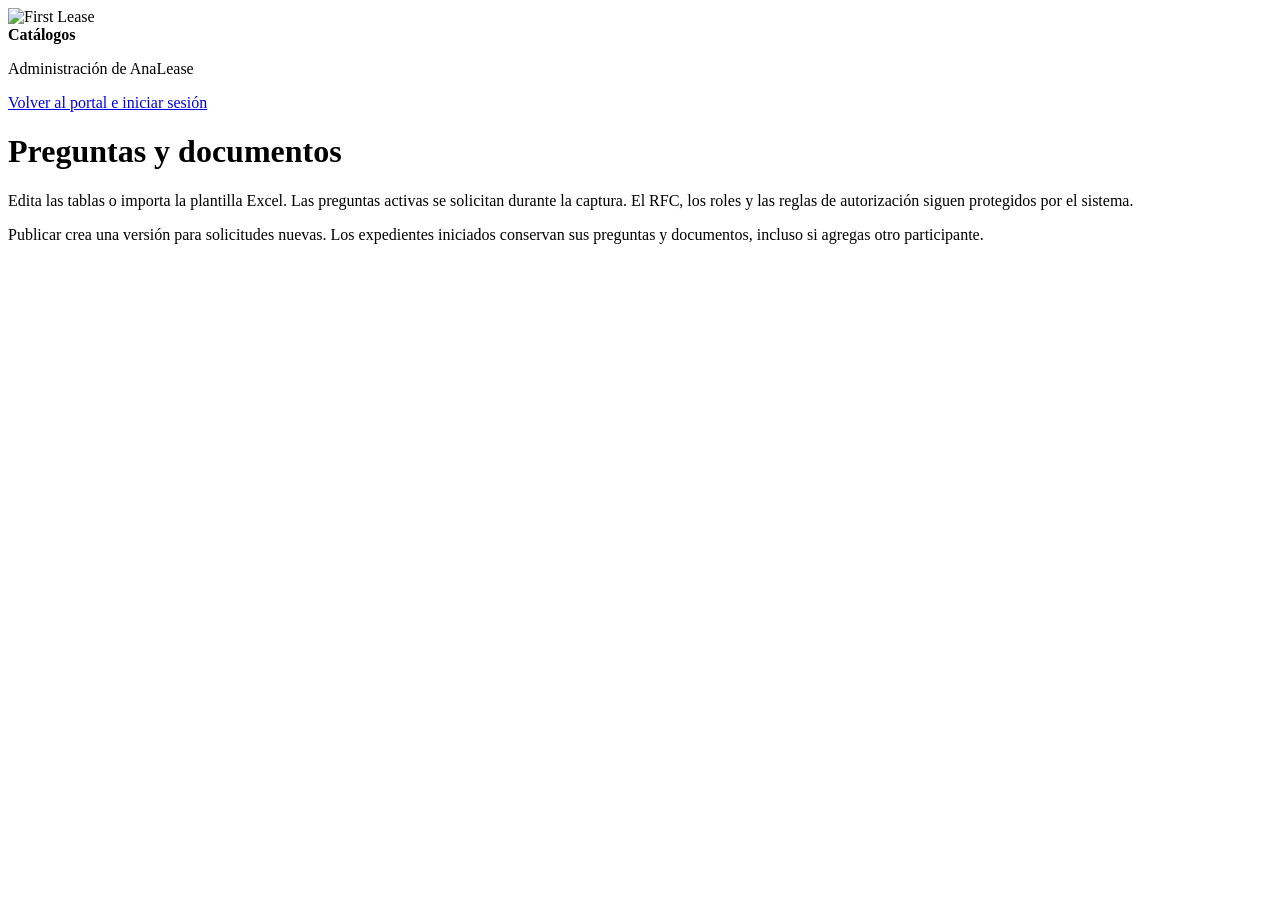
==== static/admin.html @ 68d4a722 "Add private versioned question and document catalogues and restore capture progress" ====
<!doctype html><html lang="es"><head><meta charset="utf-8"><meta name="viewport" content="width=device-width,initial-scale=1"><title>First Lease · Catálogos AnaLease</title><link rel="stylesheet" href="/app.css"></head><body><main class="admin-main"><header><div class="brand-row"><img class="brand-logo" src="/firstlease-logo.png" alt="First Lease"><div class="portal-brand"><div><strong>Catálogos</strong><p>Administración de AnaLease</p></div></div></div><a href="/">Volver al portal e iniciar sesión</a></header><h1>Preguntas y documentos</h1><p>Edita las tablas o importa la plantilla Excel. Las preguntas activas se solicitan durante la captura. El RFC, los roles y las reglas de autorización siguen protegidos por el sistema.</p><p>Publicar crea una versión para solicitudes nuevas. Los expedientes iniciados conservan sus preguntas y documentos, incluso si agregas otro participante.</p><p id="admin-status" role="status"></p><section id="admin-editor" hidden><div class="admin-toolbar"><a href="/admin/catalog/template.xlsx">Descargar Excel actual</a><label>Importar Excel (.xlsx, máximo 1 MB)<input id="catalog-file" type="file" accept=".xlsx"></label><button id="import-catalog" class="secondary">Cargar vista previa</button><button id="reload-catalog" class="secondary">Descartar borrador y recargar</button></div><p>Para usar códigos nuevos de preguntas, completa primero el ajuste único del nodo de contexto en n8n.</p><p id="catalog-version"></p><label>Recuperar una versión como borrador <select id="catalog-history"></select></label><button id="restore-catalog" class="secondary">Recuperar borrador</button><h2>Preguntas</h2><p>Los códigos son identificadores estables. Para quitar una pregunta, desactívala. Las opciones de listas se separan con |. “Copiar de” permite reutilizar otro campo del mismo participante cuando el usuario lo indica.</p><button id="add-question" class="secondary">Agregar pregunta</button><div id="fields-table" class="table-scroll"></div><h2>Documentos</h2><p>PF/PM corresponde al tipo del solicitante o aval. En RepresentanteLegal, PM identifica su participación en una empresa. Accionista conserva plantillas para una etapa posterior; ese rol aún no se captura.</p><button id="add-document" class="secondary">Agregar documento</button><div id="documents-table" class="table-scroll"></div><div class="admin-toolbar"><button id="preview-catalog">Validar y ver resumen</button><button id="publish-catalog" disabled>Publicar versión para solicitudes nuevas</button></div><div id="catalog-preview" aria-live="polite"></div></section></main><script src="/admin.js" defer></script></body></html>
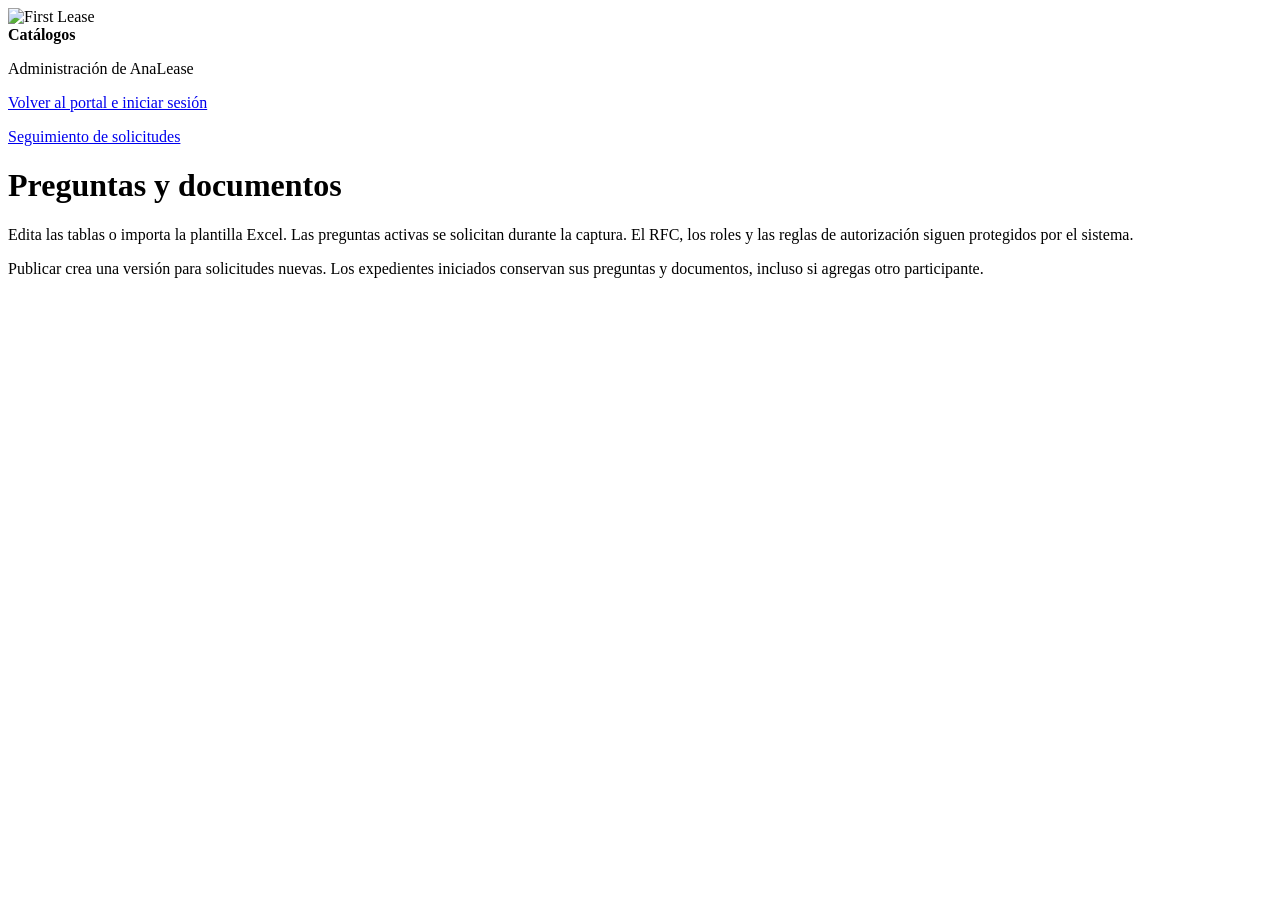
==== commit 522dd274: "Add private intake follow-up, submission notices and post-submission document completion" ====
--- a/static/admin.html
+++ b/static/admin.html
@@ -1 +1 @@
-<!doctype html><html lang="es"><head><meta charset="utf-8"><meta name="viewport" content="width=device-width,initial-scale=1"><title>First Lease · Catálogos AnaLease</title><link rel="stylesheet" href="/app.css"></head><body><main class="admin-main"><header><div class="brand-row"><img class="brand-logo" src="/firstlease-logo.png" alt="First Lease"><div class="portal-brand"><div><strong>Catálogos</strong><p>Administración de AnaLease</p></div></div></div><a href="/">Volver al portal e iniciar sesión</a></header><h1>Preguntas y documentos</h1><p>Edita las tablas o importa la plantilla Excel. Las preguntas activas se solicitan durante la captura. El RFC, los roles y las reglas de autorización siguen protegidos por el sistema.</p><p>Publicar crea una versión para solicitudes nuevas. Los expedientes iniciados conservan sus preguntas y documentos, incluso si agregas otro participante.</p><p id="admin-status" role="status"></p><section id="admin-editor" hidden><div class="admin-toolbar"><a href="/admin/catalog/template.xlsx">Descargar Excel actual</a><label>Importar Excel (.xlsx, máximo 1 MB)<input id="catalog-file" type="file" accept=".xlsx"></label><button id="import-catalog" class="secondary">Cargar vista previa</button><button id="reload-catalog" class="secondary">Descartar borrador y recargar</button></div><p>Para usar códigos nuevos de preguntas, completa primero el ajuste único del nodo de contexto en n8n.</p><p id="catalog-version"></p><label>Recuperar una versión como borrador <select id="catalog-history"></select></label><button id="restore-catalog" class="secondary">Recuperar borrador</button><h2>Preguntas</h2><p>Los códigos son identificadores estables. Para quitar una pregunta, desactívala. Las opciones de listas se separan con |. “Copiar de” permite reutilizar otro campo del mismo participante cuando el usuario lo indica.</p><button id="add-question" class="secondary">Agregar pregunta</button><div id="fields-table" class="table-scroll"></div><h2>Documentos</h2><p>PF/PM corresponde al tipo del solicitante o aval. En RepresentanteLegal, PM identifica su participación en una empresa. Accionista conserva plantillas para una etapa posterior; ese rol aún no se captura.</p><button id="add-document" class="secondary">Agregar documento</button><div id="documents-table" class="table-scroll"></div><div class="admin-toolbar"><button id="preview-catalog">Validar y ver resumen</button><button id="publish-catalog" disabled>Publicar versión para solicitudes nuevas</button></div><div id="catalog-preview" aria-live="polite"></div></section></main><script src="/admin.js" defer></script></body></html>
+<!doctype html><html lang="es"><head><meta charset="utf-8"><meta name="viewport" content="width=device-width,initial-scale=1"><title>First Lease · Catálogos AnaLease</title><link rel="stylesheet" href="/app.css"></head><body><main class="admin-main"><header><div class="brand-row"><img class="brand-logo" src="/firstlease-logo.png" alt="First Lease"><div class="portal-brand"><div><strong>Catálogos</strong><p>Administración de AnaLease</p></div></div></div><a href="/">Volver al portal e iniciar sesión</a></header><p><a href="/seguimiento">Seguimiento de solicitudes</a></p><h1>Preguntas y documentos</h1><p>Edita las tablas o importa la plantilla Excel. Las preguntas activas se solicitan durante la captura. El RFC, los roles y las reglas de autorización siguen protegidos por el sistema.</p><p>Publicar crea una versión para solicitudes nuevas. Los expedientes iniciados conservan sus preguntas y documentos, incluso si agregas otro participante.</p><p id="admin-status" role="status"></p><section id="admin-editor" hidden><div class="admin-toolbar"><a href="/admin/catalog/template.xlsx">Descargar Excel actual</a><label>Importar Excel (.xlsx, máximo 1 MB)<input id="catalog-file" type="file" accept=".xlsx"></label><button id="import-catalog" class="secondary">Cargar vista previa</button><button id="reload-catalog" class="secondary">Descartar borrador y recargar</button></div><p>Para usar códigos nuevos de preguntas, completa primero el ajuste único del nodo de contexto en n8n.</p><p id="catalog-version"></p><label>Recuperar una versión como borrador <select id="catalog-history"></select></label><button id="restore-catalog" class="secondary">Recuperar borrador</button><h2>Preguntas</h2><p>Los códigos son identificadores estables. Para quitar una pregunta, desactívala. Las opciones de listas se separan con |. “Copiar de” permite reutilizar otro campo del mismo participante cuando el usuario lo indica.</p><button id="add-question" class="secondary">Agregar pregunta</button><div id="fields-table" class="table-scroll"></div><h2>Documentos</h2><p>PF/PM corresponde al tipo del solicitante o aval. En RepresentanteLegal, PM identifica su participación en una empresa. Accionista conserva plantillas para una etapa posterior; ese rol aún no se captura.</p><button id="add-document" class="secondary">Agregar documento</button><div id="documents-table" class="table-scroll"></div><div class="admin-toolbar"><button id="preview-catalog">Validar y ver resumen</button><button id="publish-catalog" disabled>Publicar versión para solicitudes nuevas</button></div><div id="catalog-preview" aria-live="polite"></div></section></main><script src="/admin.js" defer></script></body></html>
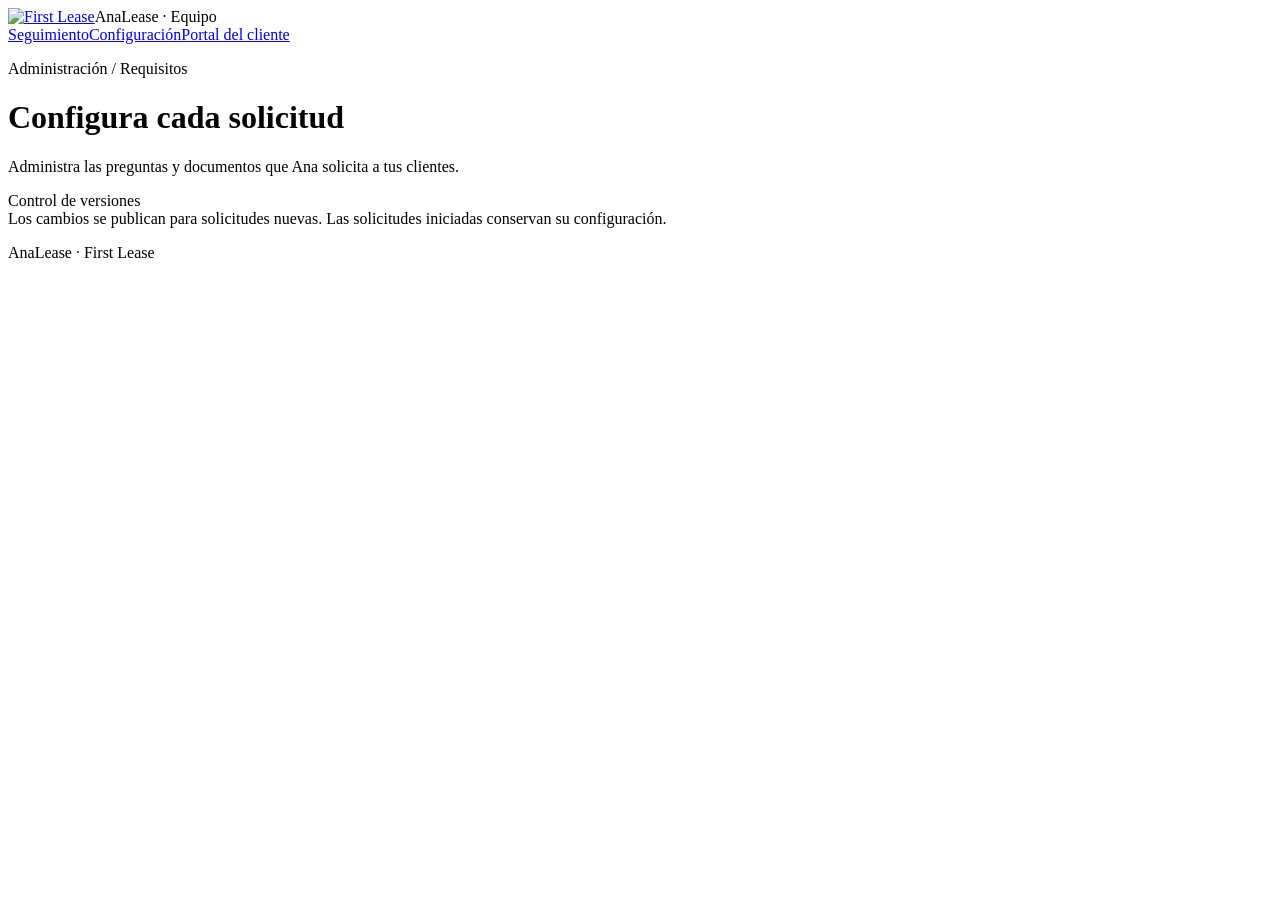
==== commit 9419f1ed: "Refresh client, document and internal workspaces with a unified responsive design" ====
--- a/static/admin.html
+++ b/static/admin.html
@@ -1 +1 @@
-<!doctype html><html lang="es"><head><meta charset="utf-8"><meta name="viewport" content="width=device-width,initial-scale=1"><title>First Lease · Catálogos AnaLease</title><link rel="stylesheet" href="/app.css"></head><body><main class="admin-main"><header><div class="brand-row"><img class="brand-logo" src="/firstlease-logo.png" alt="First Lease"><div class="portal-brand"><div><strong>Catálogos</strong><p>Administración de AnaLease</p></div></div></div><a href="/">Volver al portal e iniciar sesión</a></header><p><a href="/seguimiento">Seguimiento de solicitudes</a></p><h1>Preguntas y documentos</h1><p>Edita las tablas o importa la plantilla Excel. Las preguntas activas se solicitan durante la captura. El RFC, los roles y las reglas de autorización siguen protegidos por el sistema.</p><p>Publicar crea una versión para solicitudes nuevas. Los expedientes iniciados conservan sus preguntas y documentos, incluso si agregas otro participante.</p><p id="admin-status" role="status"></p><section id="admin-editor" hidden><div class="admin-toolbar"><a href="/admin/catalog/template.xlsx">Descargar Excel actual</a><label>Importar Excel (.xlsx, máximo 1 MB)<input id="catalog-file" type="file" accept=".xlsx"></label><button id="import-catalog" class="secondary">Cargar vista previa</button><button id="reload-catalog" class="secondary">Descartar borrador y recargar</button></div><p>Para usar códigos nuevos de preguntas, completa primero el ajuste único del nodo de contexto en n8n.</p><p id="catalog-version"></p><label>Recuperar una versión como borrador <select id="catalog-history"></select></label><button id="restore-catalog" class="secondary">Recuperar borrador</button><h2>Preguntas</h2><p>Los códigos son identificadores estables. Para quitar una pregunta, desactívala. Las opciones de listas se separan con |. “Copiar de” permite reutilizar otro campo del mismo participante cuando el usuario lo indica.</p><button id="add-question" class="secondary">Agregar pregunta</button><div id="fields-table" class="table-scroll"></div><h2>Documentos</h2><p>PF/PM corresponde al tipo del solicitante o aval. En RepresentanteLegal, PM identifica su participación en una empresa. Accionista conserva plantillas para una etapa posterior; ese rol aún no se captura.</p><button id="add-document" class="secondary">Agregar documento</button><div id="documents-table" class="table-scroll"></div><div class="admin-toolbar"><button id="preview-catalog">Validar y ver resumen</button><button id="publish-catalog" disabled>Publicar versión para solicitudes nuevas</button></div><div id="catalog-preview" aria-live="polite"></div></section></main><script src="/admin.js" defer></script></body></html>
+<!doctype html><html lang="es"><head><meta charset="utf-8"><meta name="viewport" content="width=device-width,initial-scale=1"><title>First Lease · Catálogos AnaLease</title><link rel="stylesheet" href="/app.css"></head><body><header class="app-topbar"><div class="brand-row"><a href="/"><img class="brand-logo" src="/firstlease-logo.png" alt="First Lease"></a><span class="workspace-label">AnaLease · Equipo</span></div><nav class="app-nav" aria-label="Navegación"><a href="/seguimiento" >Seguimiento</a><a href="/admin" aria-current="page">Configuración</a><a href="/">Portal del cliente</a></nav></header><main class="admin-main"><div class="page-heading"><div><p class="eyebrow">Administración / Requisitos</p><h1>Configura cada solicitud</h1><p>Administra las preguntas y documentos que Ana solicita a tus clientes.</p></div><span class="pill">Control de versiones</span></div><div class="helper-note">Los cambios se publican para solicitudes nuevas. Las solicitudes iniciadas conservan su configuración.</div><p id="admin-status" role="status"></p><section id="admin-editor" hidden><div class="workspace-card"><div class="card-heading"><div><h2>Tu configuración</h2><p>Edita aquí o utiliza la plantilla Excel para cambios en conjunto.</p></div></div><div class="admin-toolbar"><a href="/admin/catalog/template.xlsx">Descargar Excel actual</a><label>Importar Excel (.xlsx, máximo 1 MB)<input id="catalog-file" type="file" accept=".xlsx"></label><button id="import-catalog" class="secondary">Cargar vista previa</button><button id="reload-catalog" class="secondary">Descartar borrador y recargar</button></div><p id="catalog-version"></p><label>Recuperar una versión como borrador <select id="catalog-history"></select></label><button id="restore-catalog" class="secondary">Recuperar borrador</button></div><div class="workspace-card"><div class="card-heading"><div><p class="eyebrow">01 / Captura</p><h2>Preguntas</h2></div></div><p>Los códigos son identificadores estables. Para quitar una pregunta, desactívala. Las opciones de listas se separan con |. “Copiar de” permite reutilizar otro campo del mismo participante cuando el usuario lo indica.</p><button id="add-question" class="secondary">Agregar pregunta</button><div id="fields-table" class="table-scroll"></div></div><div class="workspace-card"><div class="card-heading"><div><p class="eyebrow">02 / Expediente</p><h2>Documentos</h2></div></div><p>PF/PM corresponde al tipo del solicitante o aval. En RepresentanteLegal, PM identifica su participación en una empresa. Accionista utiliza plantillas para PF o PM, según corresponda.</p><button id="add-document" class="secondary">Agregar documento</button><div id="documents-table" class="table-scroll"></div><div class="publish-bar"><p>Revisa y valida el borrador antes de publicar.</p><div><button id="preview-catalog">Validar y ver resumen</button><button id="publish-catalog" disabled>Publicar versión</button></div></div><div id="catalog-preview" aria-live="polite"></div></div></section><p class="workspace-footer">AnaLease · First Lease</p></main><script src="/admin.js" defer></script></body></html>
